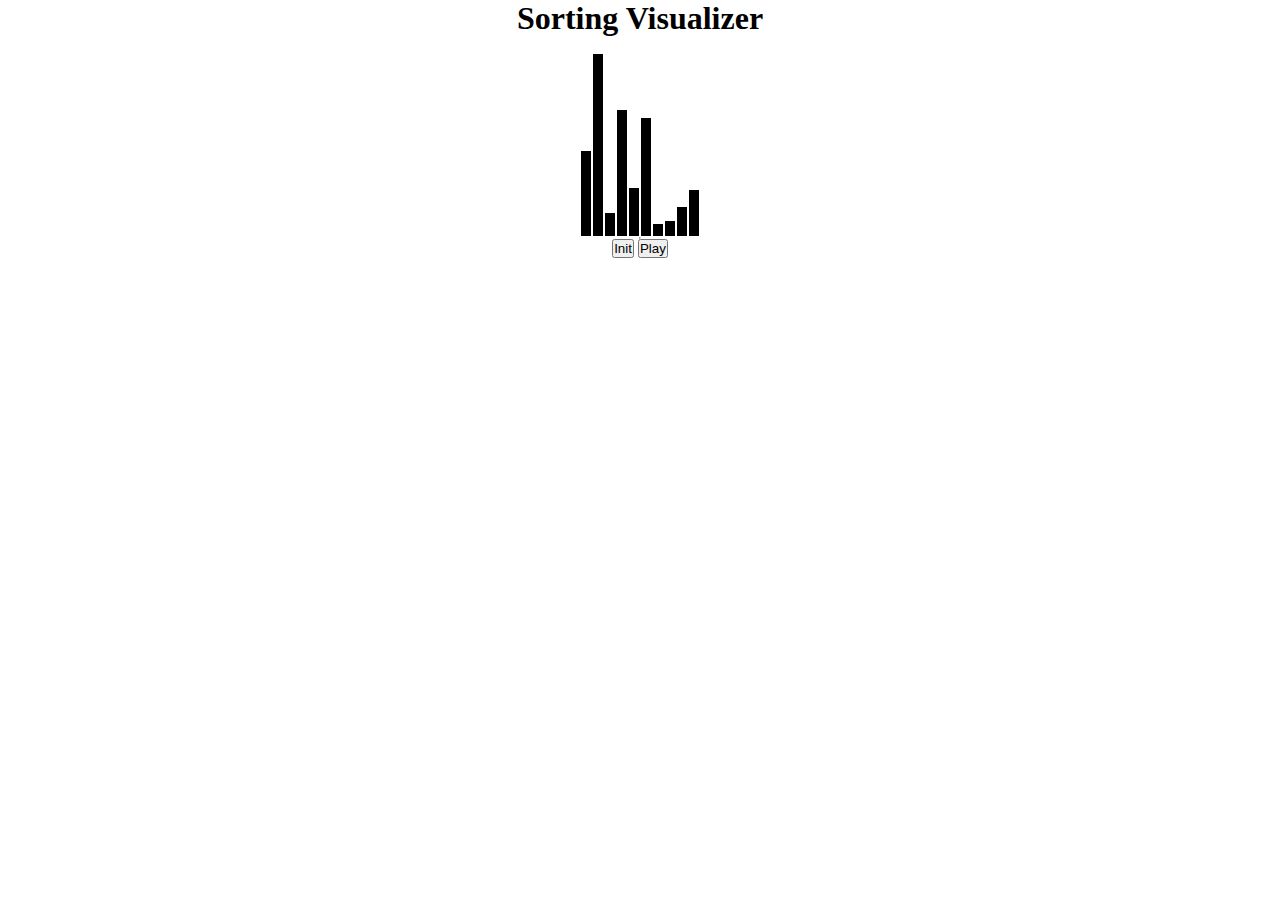
==== sortingvisualizer/index.html @ d4defafa "This is the first commit" ====
<!DOCTYPE html>
<html lang="en">
<head>
    <meta charset="UTF-8">
    <meta name="viewport" content="width=device-width, initial-scale=1.0">
    <link rel="stylesheet" href="style.css">
    <title>Sorting Visualizer</title>
</head>
<body>
    <h1>Sorting Visualizer</h1>
    <div id="container"></div>

    <hr>
    <div>
        <button onclick="init()">Init</button>
        <button onclick="play()">Play</button>
    </div>

    <script src="script.js"></script>
</body>
</html>
---- sortingvisualizer/style.css ----
*{
    padding: 0;
    margin: 0;
}
body{
    display: flex;
    align-items: center;
    flex-direction: column;
}

#container{
    height: 200px;
    display: flex;
    align-items: flex-end;
}
.bar{
    width: 10px;
    background-color: #000000;
    margin: 1px;
}
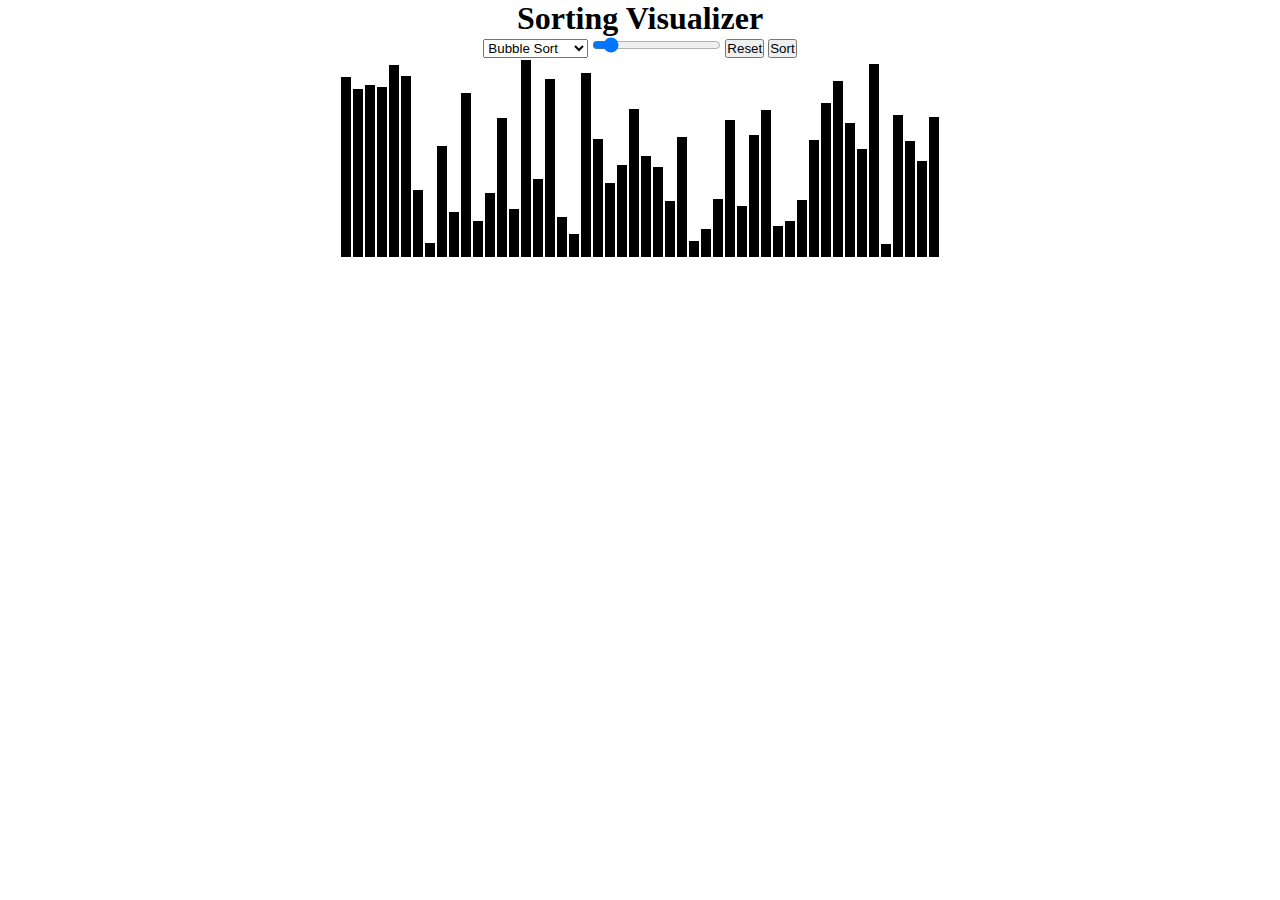
==== commit 8f107ba8: "adding selection sort and insertion sort in the code and make some changes inthe visualiztion" ====
--- a/sortingvisualizer/index.html
+++ b/sortingvisualizer/index.html
@@ -8,13 +8,17 @@
 </head>
 <body>
     <h1>Sorting Visualizer</h1>
+    <div id="controls">
+        <select id="algorithm">
+            <option value="bubble">Bubble Sort</option>
+            <option value="selection">Selection Sort</option>
+            <option value="insertion">Insertion Sort</option>
+        </select>
+        <input type="range" id="speed" min="10" max="1000" value="100" onchange="updateSpeed()">
+        <button onclick="init()">Reset</button>
+        <button onclick="play()">Sort</button>
+    </div>
     <div id="container"></div>
-
-    <hr>
-    <div>
-        <button onclick="init()">Init</button>
-        <button onclick="play()">Play</button>
-    </div>
 
     <script src="script.js"></script>
 </body>
